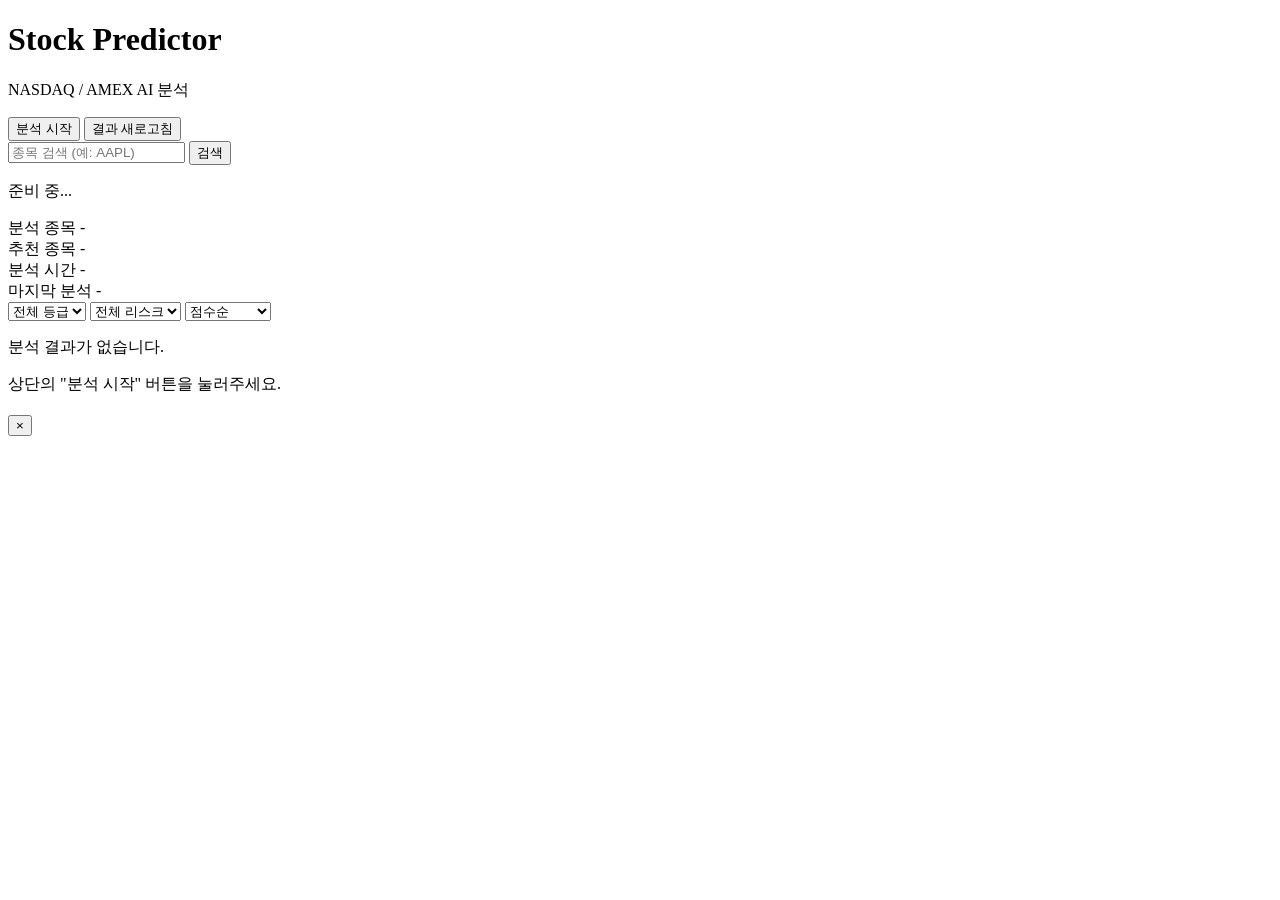
==== frontend/index.html @ 8e9ef6cc "Initial commit: Stock Predictor with technical, momentum, fundamental, ML analysis" ====
<!DOCTYPE html>
<html lang="ko">
<head>
    <meta charset="UTF-8">
    <meta name="viewport" content="width=device-width, initial-scale=1.0, user-scalable=no">
    <meta name="theme-color" content="#1a1a2e">
    <meta name="apple-mobile-web-app-capable" content="yes">
    <meta name="apple-mobile-web-app-status-bar-style" content="black-translucent">
    <title>Stock Predictor</title>
    <link rel="manifest" href="/manifest.json">
    <link rel="icon" type="image/svg+xml" href="data:image/svg+xml,<svg xmlns='http://www.w3.org/2000/svg' viewBox='0 0 100 100'><text y='.9em' font-size='90'>📈</text></svg>">
    <link rel="stylesheet" href="/css/style.css">
</head>
<body>
    <div id="app">
        <!-- 헤더 -->
        <header class="header">
            <h1>Stock Predictor</h1>
            <p class="subtitle">NASDAQ / AMEX AI 분석</p>
        </header>

        <!-- 컨트롤 패널 -->
        <div class="control-panel">
            <button id="btn-analyze" class="btn-primary" onclick="startAnalysis()">
                분석 시작
            </button>
            <button id="btn-refresh" class="btn-secondary" onclick="loadResults()">
                결과 새로고침
            </button>
            <div id="search-box" class="search-box">
                <input type="text" id="search-ticker" placeholder="종목 검색 (예: AAPL)"
                       onkeypress="if(event.key==='Enter') searchStock()">
                <button onclick="searchStock()">검색</button>
            </div>
        </div>

        <!-- 진행 상태 -->
        <div id="progress-section" class="progress-section hidden">
            <div class="progress-bar">
                <div id="progress-fill" class="progress-fill" style="width: 0%"></div>
            </div>
            <p id="progress-text" class="progress-text">준비 중...</p>
        </div>

        <!-- 요약 카드 -->
        <div id="summary-section" class="summary-section hidden">
            <div class="summary-cards">
                <div class="summary-card">
                    <span class="summary-label">분석 종목</span>
                    <span id="total-analyzed" class="summary-value">-</span>
                </div>
                <div class="summary-card">
                    <span class="summary-label">추천 종목</span>
                    <span id="total-qualified" class="summary-value">-</span>
                </div>
                <div class="summary-card">
                    <span class="summary-label">분석 시간</span>
                    <span id="elapsed-time" class="summary-value">-</span>
                </div>
                <div class="summary-card">
                    <span class="summary-label">마지막 분석</span>
                    <span id="last-update" class="summary-value">-</span>
                </div>
            </div>
        </div>

        <!-- 필터 -->
        <div id="filter-section" class="filter-section hidden">
            <select id="filter-grade" onchange="filterResults()">
                <option value="all">전체 등급</option>
                <option value="S">S등급</option>
                <option value="A">A등급</option>
                <option value="B">B등급</option>
            </select>
            <select id="filter-risk" onchange="filterResults()">
                <option value="all">전체 리스크</option>
                <option value="낮음">낮음</option>
                <option value="보통">보통</option>
                <option value="높음">높음</option>
            </select>
            <select id="sort-by" onchange="sortResults()">
                <option value="score">점수순</option>
                <option value="prob1d">1일 확률순</option>
                <option value="prob5d">5일 확률순</option>
            </select>
        </div>

        <!-- 종목 리스트 -->
        <div id="stock-list" class="stock-list">
            <div class="empty-state">
                <p>분석 결과가 없습니다.</p>
                <p>상단의 "분석 시작" 버튼을 눌러주세요.</p>
            </div>
        </div>

        <!-- 종목 상세 모달 -->
        <div id="modal" class="modal hidden" onclick="if(event.target===this)closeModal()">
            <div class="modal-content">
                <div class="modal-header">
                    <h2 id="modal-ticker"></h2>
                    <button class="modal-close" onclick="closeModal()">&times;</button>
                </div>
                <div id="modal-body" class="modal-body"></div>
            </div>
        </div>
    </div>

    <script src="/js/app.js"></script>
</body>
</html>
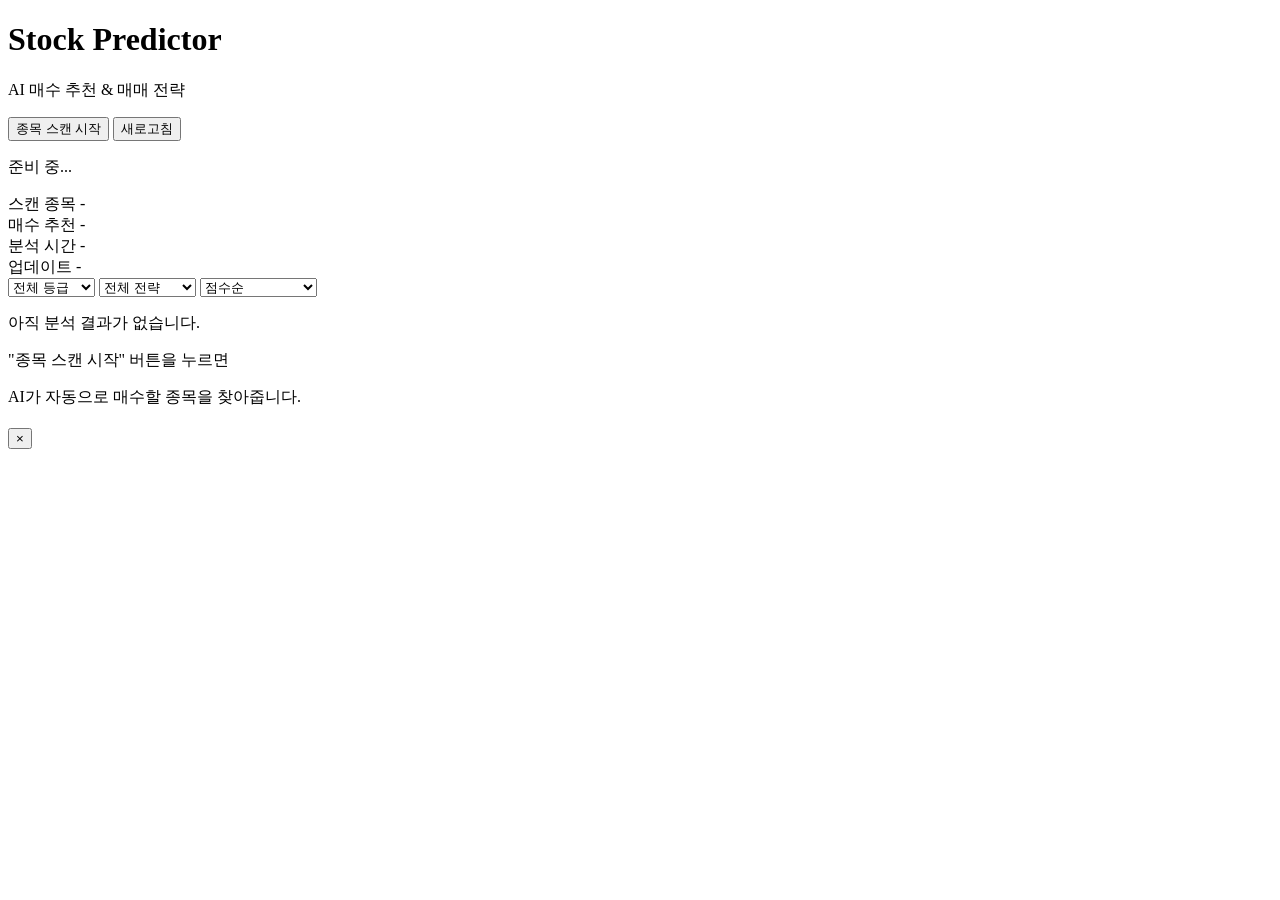
==== commit 77ec88ef: "update" ====
--- a/frontend/index.html
+++ b/frontend/index.html
@@ -13,25 +13,18 @@
 </head>
 <body>
     <div id="app">
-        <!-- 헤더 -->
         <header class="header">
             <h1>Stock Predictor</h1>
-            <p class="subtitle">NASDAQ / AMEX AI 분석</p>
+            <p class="subtitle">AI 매수 추천 &amp; 매매 전략</p>
         </header>
 
-        <!-- 컨트롤 패널 -->
         <div class="control-panel">
             <button id="btn-analyze" class="btn-primary" onclick="startAnalysis()">
-                분석 시작
+                종목 스캔 시작
             </button>
             <button id="btn-refresh" class="btn-secondary" onclick="loadResults()">
-                결과 새로고침
+                새로고침
             </button>
-            <div id="search-box" class="search-box">
-                <input type="text" id="search-ticker" placeholder="종목 검색 (예: AAPL)"
-                       onkeypress="if(event.key==='Enter') searchStock()">
-                <button onclick="searchStock()">검색</button>
-            </div>
         </div>
 
         <!-- 진행 상태 -->
@@ -42,23 +35,23 @@
             <p id="progress-text" class="progress-text">준비 중...</p>
         </div>
 
-        <!-- 요약 카드 -->
+        <!-- 요약 -->
         <div id="summary-section" class="summary-section hidden">
             <div class="summary-cards">
                 <div class="summary-card">
-                    <span class="summary-label">분석 종목</span>
+                    <span class="summary-label">스캔 종목</span>
                     <span id="total-analyzed" class="summary-value">-</span>
                 </div>
                 <div class="summary-card">
-                    <span class="summary-label">추천 종목</span>
-                    <span id="total-qualified" class="summary-value">-</span>
+                    <span class="summary-label">매수 추천</span>
+                    <span id="total-qualified" class="summary-value highlight">-</span>
                 </div>
                 <div class="summary-card">
                     <span class="summary-label">분석 시간</span>
                     <span id="elapsed-time" class="summary-value">-</span>
                 </div>
                 <div class="summary-card">
-                    <span class="summary-label">마지막 분석</span>
+                    <span class="summary-label">업데이트</span>
                     <span id="last-update" class="summary-value">-</span>
                 </div>
             </div>
@@ -68,32 +61,33 @@
         <div id="filter-section" class="filter-section hidden">
             <select id="filter-grade" onchange="filterResults()">
                 <option value="all">전체 등급</option>
-                <option value="S">S등급</option>
-                <option value="A">A등급</option>
-                <option value="B">B등급</option>
+                <option value="S">S 강력매수</option>
+                <option value="A">A 매수</option>
+                <option value="B">B 관심</option>
             </select>
-            <select id="filter-risk" onchange="filterResults()">
-                <option value="all">전체 리스크</option>
-                <option value="낮음">낮음</option>
-                <option value="보통">보통</option>
-                <option value="높음">높음</option>
+            <select id="filter-strategy" onchange="filterResults()">
+                <option value="all">전체 전략</option>
+                <option value="단타">단타 (당일)</option>
+                <option value="스윙">스윙 (3~5일)</option>
+                <option value="단기 보유">단기 보유</option>
             </select>
             <select id="sort-by" onchange="sortResults()">
                 <option value="score">점수순</option>
-                <option value="prob1d">1일 확률순</option>
-                <option value="prob5d">5일 확률순</option>
+                <option value="target5d">목표수익순</option>
+                <option value="rr">리워드/리스크순</option>
             </select>
         </div>
 
         <!-- 종목 리스트 -->
         <div id="stock-list" class="stock-list">
             <div class="empty-state">
-                <p>분석 결과가 없습니다.</p>
-                <p>상단의 "분석 시작" 버튼을 눌러주세요.</p>
+                <p>아직 분석 결과가 없습니다.</p>
+                <p>"종목 스캔 시작" 버튼을 누르면</p>
+                <p>AI가 자동으로 매수할 종목을 찾아줍니다.</p>
             </div>
         </div>
 
-        <!-- 종목 상세 모달 -->
+        <!-- 상세 모달 -->
         <div id="modal" class="modal hidden" onclick="if(event.target===this)closeModal()">
             <div class="modal-content">
                 <div class="modal-header">
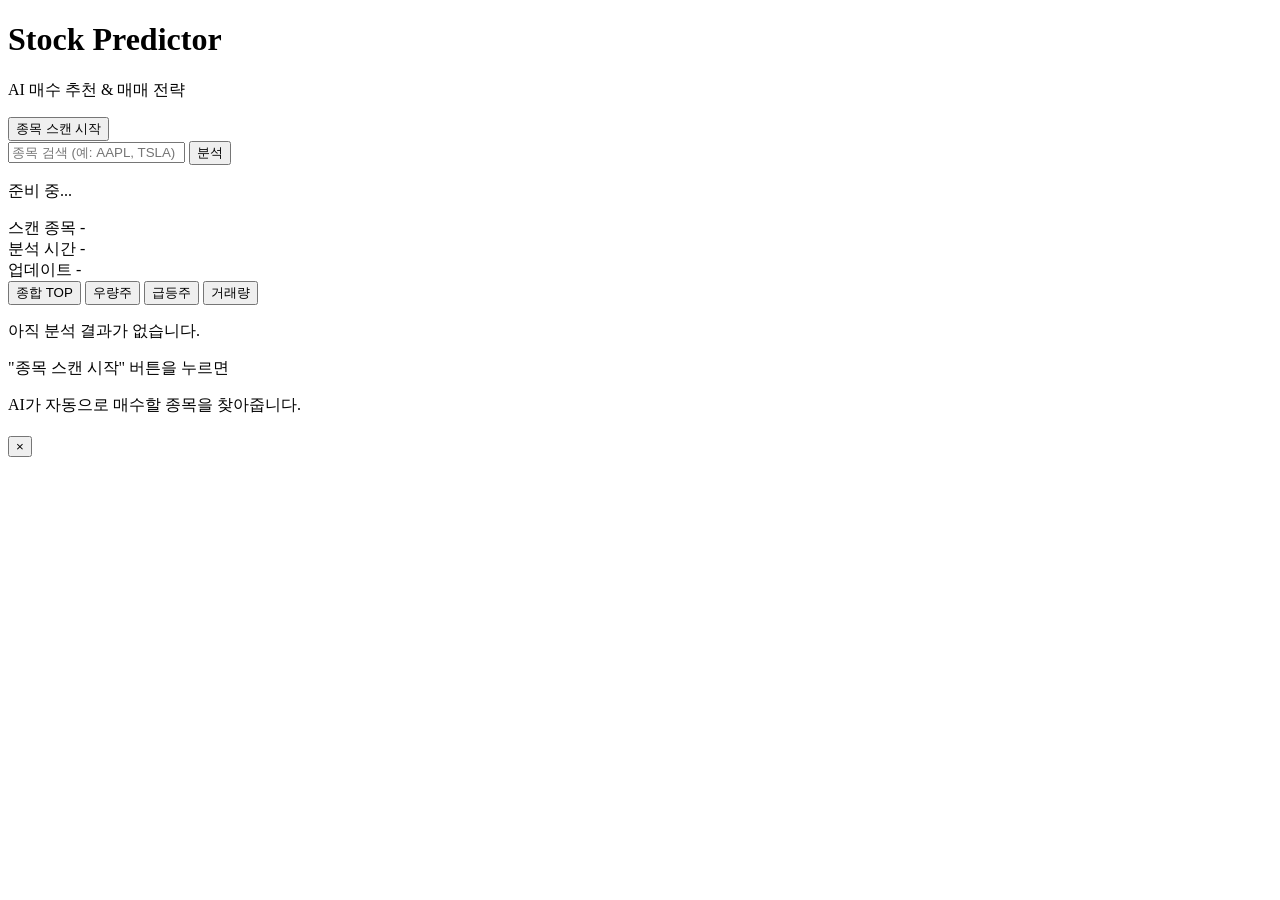
==== commit 9d618747: "update" ====
--- a/frontend/index.html
+++ b/frontend/index.html
@@ -22,9 +22,13 @@
             <button id="btn-analyze" class="btn-primary" onclick="startAnalysis()">
                 종목 스캔 시작
             </button>
-            <button id="btn-refresh" class="btn-secondary" onclick="loadResults()">
-                새로고침
-            </button>
+        </div>
+
+        <!-- 검색 -->
+        <div class="search-panel">
+            <input type="text" id="search-ticker" placeholder="종목 검색 (예: AAPL, TSLA)"
+                   onkeypress="if(event.key==='Enter') searchStock()">
+            <button onclick="searchStock()">분석</button>
         </div>
 
         <!-- 진행 상태 -->
@@ -43,10 +47,6 @@
                     <span id="total-analyzed" class="summary-value">-</span>
                 </div>
                 <div class="summary-card">
-                    <span class="summary-label">매수 추천</span>
-                    <span id="total-qualified" class="summary-value highlight">-</span>
-                </div>
-                <div class="summary-card">
                     <span class="summary-label">분석 시간</span>
                     <span id="elapsed-time" class="summary-value">-</span>
                 </div>
@@ -57,25 +57,14 @@
             </div>
         </div>
 
-        <!-- 필터 -->
-        <div id="filter-section" class="filter-section hidden">
-            <select id="filter-grade" onchange="filterResults()">
-                <option value="all">전체 등급</option>
-                <option value="S">S 강력매수</option>
-                <option value="A">A 매수</option>
-                <option value="B">B 관심</option>
-            </select>
-            <select id="filter-strategy" onchange="filterResults()">
-                <option value="all">전체 전략</option>
-                <option value="단타">단타 (당일)</option>
-                <option value="스윙">스윙 (3~5일)</option>
-                <option value="단기 보유">단기 보유</option>
-            </select>
-            <select id="sort-by" onchange="sortResults()">
-                <option value="score">점수순</option>
-                <option value="target5d">목표수익순</option>
-                <option value="rr">리워드/리스크순</option>
-            </select>
+        <!-- 4탭 -->
+        <div id="tab-section" class="tab-section hidden">
+            <div class="tab-bar">
+                <button class="tab active" data-tab="top20" onclick="switchTab('top20')">종합 TOP</button>
+                <button class="tab" data-tab="bluechip" onclick="switchTab('bluechip')">우량주</button>
+                <button class="tab" data-tab="gainers" onclick="switchTab('gainers')">급등주</button>
+                <button class="tab" data-tab="volume" onclick="switchTab('volume')">거래량</button>
+            </div>
         </div>
 
         <!-- 종목 리스트 -->
